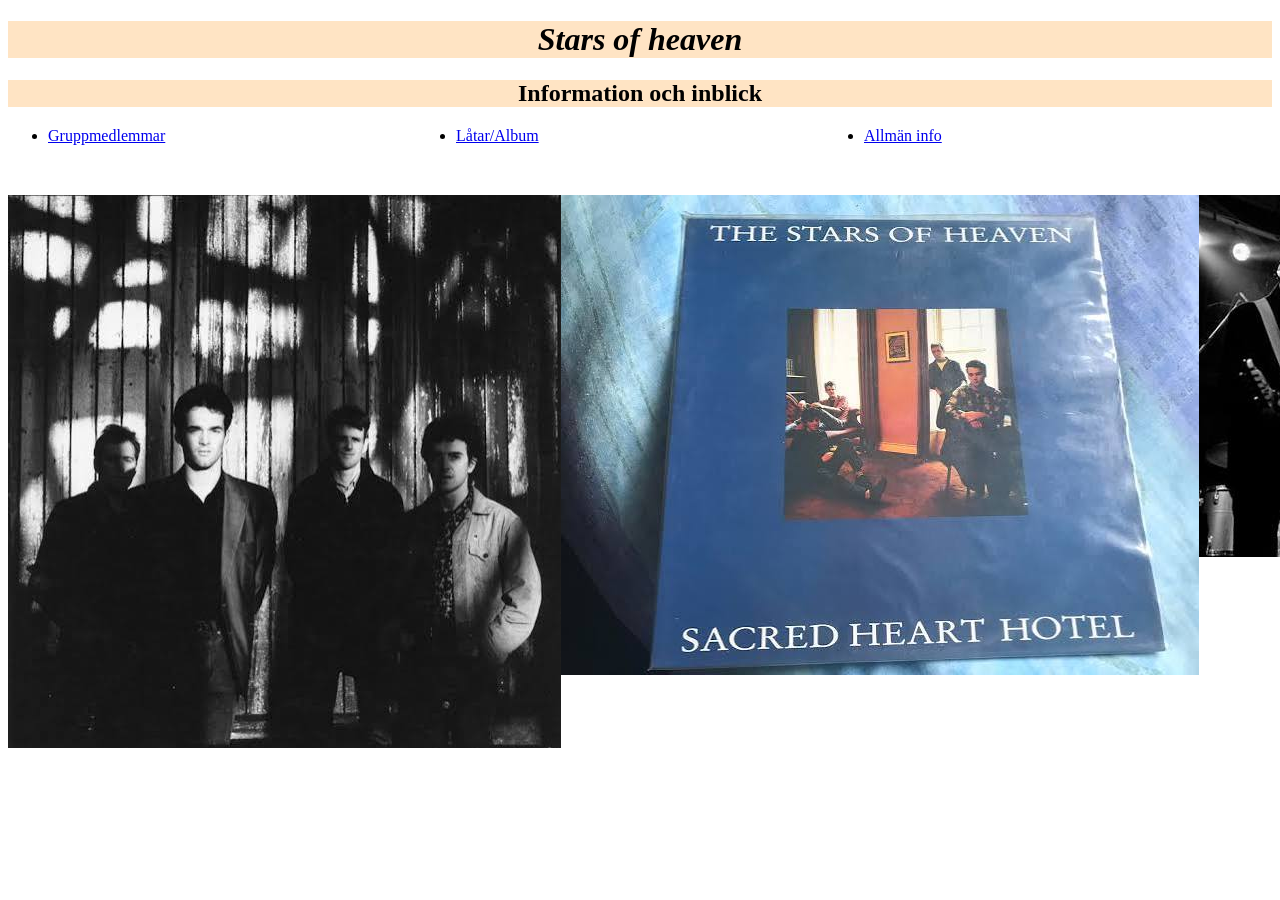
==== Index.html @ 6697f284 "Lite allmänt fix kring alla sidor" ====
<!DOCTYPE html>
<html lang="sv">
<head>
    <meta charset="UTF8">

    <link href="Index.css" rel="stylesheet">
</head>
<body>
    <title>Stars of Heaven</title>
    <h1 class="index-rubrik">Stars of heaven</h1>
    <h2 class="index-underrubrik">Information och inblick</h2>
    <nav>
        <ul class="navigering">
            <li>
                <a href="./Sidor/grupp.html">Gruppmedlemmar</a>
            </li>
            <li>
                <a href="./Sidor/Låtar.html">Låtar/Album</a>
            </li>
            <li>
                <a href="./Sidor/allmänt.html">Allmän info</a>
            </li>
        </ul>
    </nav>
    <div class="pic-col">
    <img src="bilder/grupp.png">
    <img src="bilder/album.png">
    <img src="bilder/allmän.png">
    </div>





    </body>




</html>
---- Index.css ----
.index-rubrik{
    text-align: center;
    background-color:bisque;
    font-style: italic;

}
.index-underrubrik{
    text-align: center;
    background-color:bisque;
}
.knapp-1{
    width: 150px;
    height: 75px;
}
.knapp-2{
    width: 150px;
    height: 75px;
}
.knapp-3{
    width: 150px;
    height: 75px;
}
.bild-1{
    block-size: auto;
}
ul.navigering{
    display: grid;
    grid-template-columns: 1fr 1fr 1fr;
}
div.pic-col{
    display: grid;
    grid-template-columns: 1fr 1fr 1fr;
    margin-top: 50px;
}
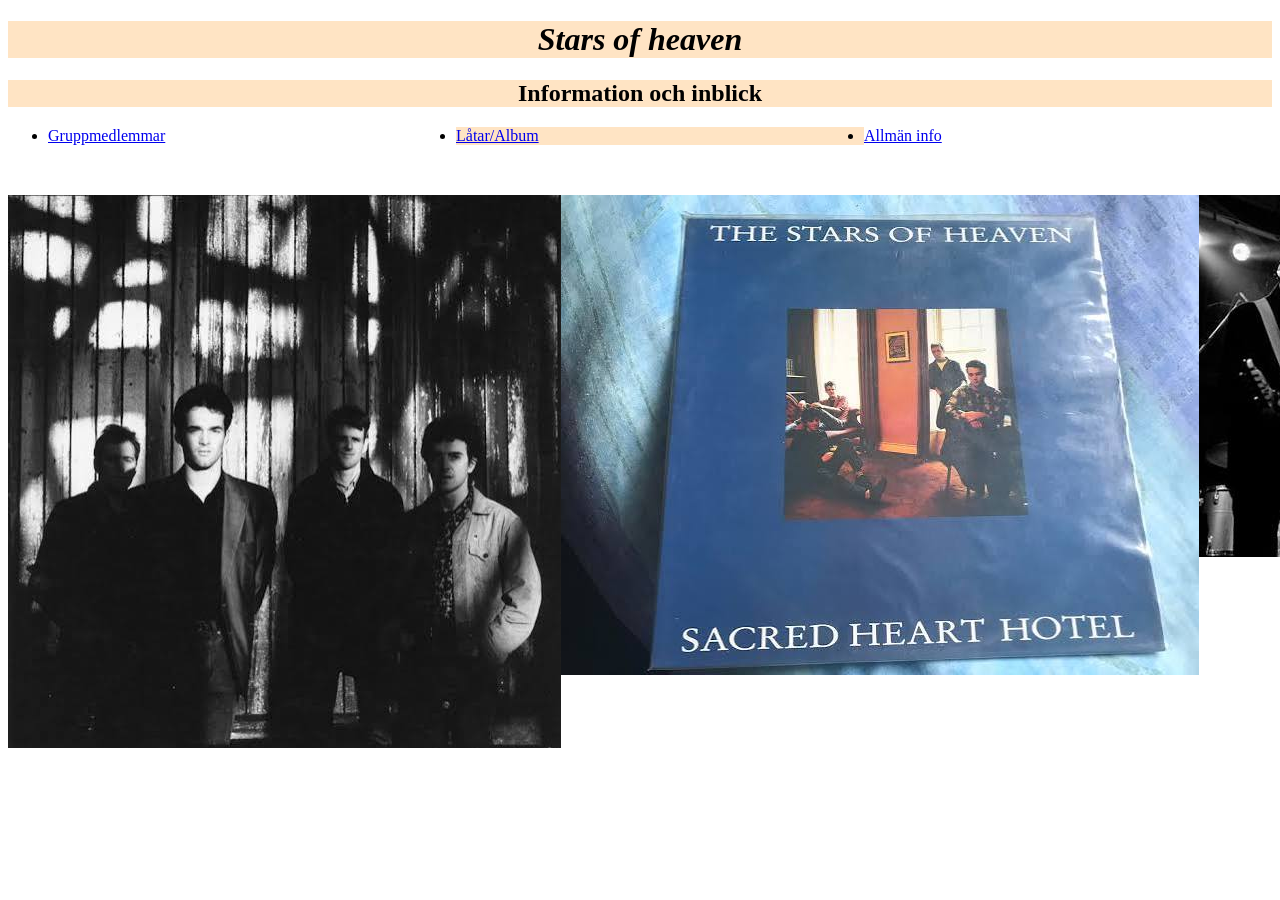
==== commit b22cb265: "Klart arbete Jag har validerat fick grönt på allting och samt adderat lite smått och gott." ====
--- a/Index.html
+++ b/Index.html
@@ -1,12 +1,12 @@
 <!DOCTYPE html>
 <html lang="sv">
 <head>
-    <meta charset="UTF8">
-
+    <meta charset="UTF-8">
+    <title>Stars of Heaven</title>
     <link href="Index.css" rel="stylesheet">
 </head>
 <body>
-    <title>Stars of Heaven</title>
+
     <h1 class="index-rubrik">Stars of heaven</h1>
     <h2 class="index-underrubrik">Information och inblick</h2>
     <nav>
@@ -22,11 +22,13 @@
             </li>
         </ul>
     </nav>
-    <div class="pic-col">
-    <img src="bilder/grupp.png">
-    <img src="bilder/album.png">
-    <img src="bilder/allmän.png">
-    </div>
+    <main>
+        <div class="pic-col">
+        <img src="bilder/grupp.png" alt="album på gäng grabbar">
+        <img src="bilder/album.png" alt="tydligt album Stars of heaven">
+        <img src="bilder/allmän.png" alt="spelning av band">
+        </div>
+    </main>
 
 
 
--- a/Index.css
+++ b/Index.css
@@ -31,4 +31,58 @@
     display: grid;
     grid-template-columns: 1fr 1fr 1fr;
     margin-top: 50px;
+}
+table,td,th{
+    border: 1px solid black;
+    border-collapse: collapse;
+    /* 1850px; */
+}
+table{
+    width: 100%;
+}
+th,td{
+    width: 50%;
+}
+.par{
+    display:grid;
+    grid-template-columns: 1fr;
+}
+.title-låtar{
+    text-align: center;
+    background-color: bisque;
+    font-style: italic;
+
+}
+.div1{
+    text-align: center;
+    border: 1px solid black;
+    
+
+}
+.ban-tit{
+    background-color: bisque;
+    text-align: center;
+    font-style: italic;
+    grid-column:span 1/3
+}
+.medlemar{
+    width: 800px;
+}
+.grupp{
+    display:grid;
+    grid-template-columns: 1fr 1fr 1fr;
+
+}
+tr:nth-child(odd){
+    background-color: rgb(170, 169, 169)
+}
+li:nth-child(even){
+    background-color:bisque
+}
+.grupp > img{
+    width: 100%;
+}
+.body{
+    display: grid;
+    grid-template-columns: 1fr 1fr;
 }
